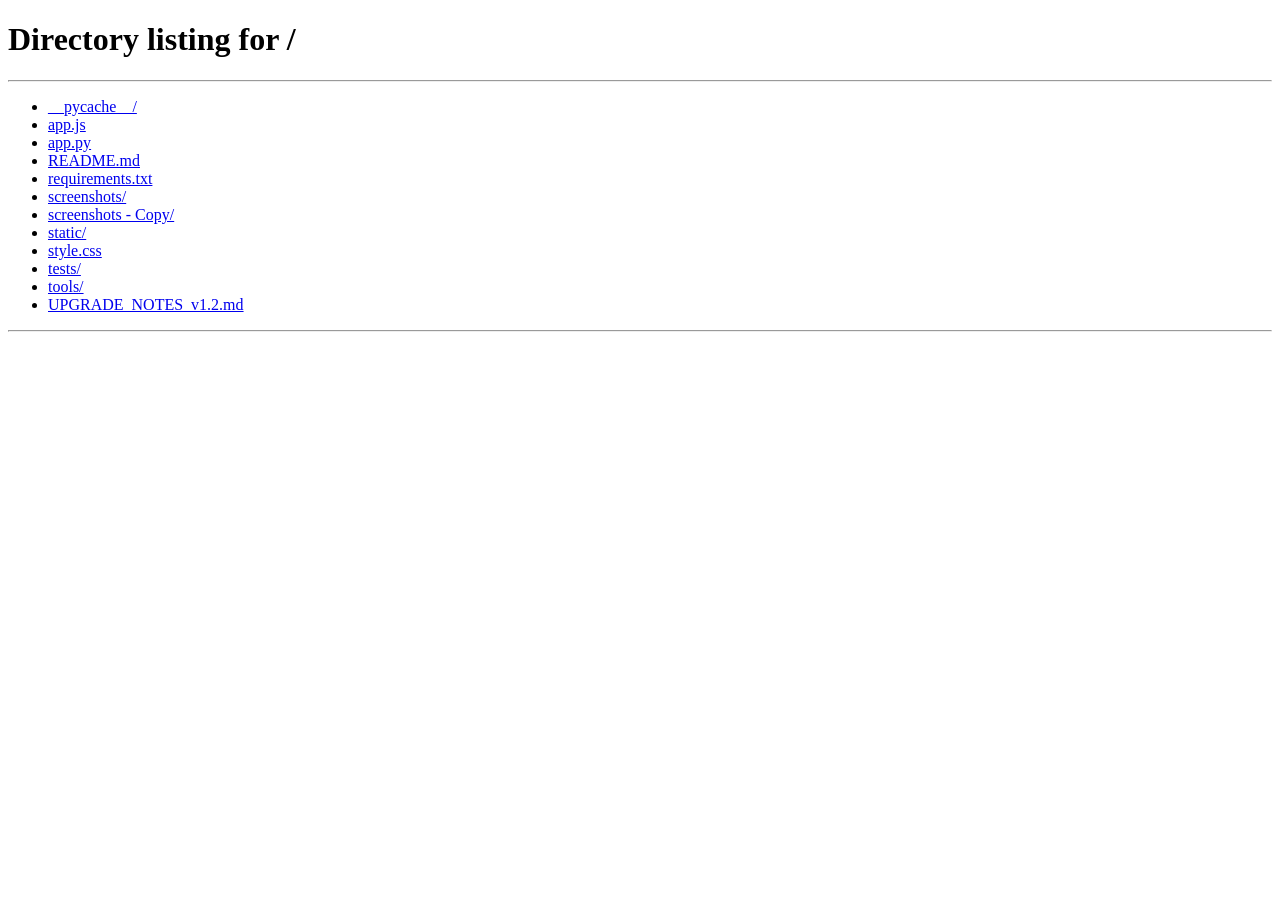
==== static/dashboard.html @ e19e3f77 "Add files via upload" ====
<!doctype html><html lang="en"><head><meta charset="utf-8"><meta name="viewport" content="width=device-width, initial-scale=1"><meta name="theme-color" content="#081b3a"><title>INTENSITY | Store Dashboard</title><link rel="stylesheet" href="/static/dashboard.css?v=2.0.0-test.4"></head><body>
<div class="layout"><aside class="sidebar"><div class="logo"><img src="/static/intensity-logo.png" alt="INTENSITY logo"><div><strong>INTENSITY</strong><small>STORE MANAGEMENT</small></div></div><div class="side-label">WORKSPACE</div><nav id="nav"><button class="active" data-tab="home">◈ <span>Overview</span></button><button data-tab="products">▣ <span>Products</span></button><button data-tab="sales">▤ <span>Record sale</span></button><button data-tab="credit">◫ <span>Customer credit</span></button><button data-tab="reports">▥ <span>Reports</span></button><button data-tab="staff" id="staff-tab">♙ <span>Staff</span></button></nav><div class="side-bottom"><div class="beta">SECURE TEST RELEASE · v2.0</div><button id="logout">↪ Sign out</button></div></aside>
<main><header><div><div class="eyebrow">YOUR PRIVATE WORKSPACE</div><h1 id="store-name">Store dashboard</h1><p id="subtitle">Inventory, sales, and credit — organized in one place.</p></div><div class="header-actions"><button type="button" id="theme-toggle" class="utility-button" aria-label="Switch to dark mode" title="Toggle light and dark mode">☾ <span>Dark mode</span></button><button type="button" id="mobile-logout" class="utility-button logout-action" title="Sign out">↪ <span>Sign out</span></button></div><div class="profile"><span class="avatar" id="role-avatar">·</span><div><strong id="role-label">Store member</strong><small id="owner-email">Verified account</small></div></div></header><div id="alert" role="status" aria-live="polite"></div>
<section id="home" class="pane"><div class="welcome"><div><div class="eyebrow">STORE OVERVIEW</div><h2>Good to see you again.</h2><p>Your store's data stays separate from every other business.</p></div><span class="welcome-art">↗</span></div><div class="metrics"><article><span>Today's cash sales</span><strong id="m-sales">PHP 0.00</strong><small id="m-trans">0 transactions</small></article><article><span>Total products</span><strong id="m-products">0</strong><small>Active product records</small></article><article><span>Low stock alerts</span><strong id="m-low">0</strong><small>Products needing attention</small></article><article><span>Outstanding credit</span><strong id="m-credit">PHP 0.00</strong><small>Customer balances</small></article></div><div class="panel"><h3>Low stock watchlist</h3><div id="low-list" class="empty">Loading…</div></div></section>
<section id="products" class="pane" hidden><div class="section-title"><div><h2>Products</h2><p>Add products and monitor stock quantities.</p></div></div><div class="panel"><h3>Add product</h3><form id="product-form" class="form-grid"><label>Product ID<input name="id" required maxlength="30" placeholder="P001"></label><label>Product name<input name="name" required maxlength="80" placeholder="Product name"></label><label>Category<input name="category" maxlength="40" placeholder="Groceries"></label><label>Selling price (PHP)<input name="price" type="number" step="0.01" min="0" required></label><label>Purchase cost (PHP)<input name="cost" type="number" step="0.01" min="0"></label><label>Initial quantity<input name="quantity" type="number" min="0" value="0" required></label><label>Low stock level<input name="reorder_level" type="number" min="0" value="10" required></label><label>Expiration (optional)<input name="expiration" type="date"></label><button class="primary">Add product</button></form></div><div class="panel"><h3>Inventory</h3><div class="table-scroll"><table><thead><tr><th>ID</th><th>Product</th><th>Price</th><th>Stock</th><th>Status</th><th>Restock</th></tr></thead><tbody id="product-rows"></tbody></table></div></div></section>
<section id="sales" class="pane" hidden><h2>Record a sale</h2><p class="muted">Cash sales automatically deduct inventory.</p><div class="panel"><form id="sale-form" class="form-grid"><label>Product<select name="product_id" id="sale-product" required></select></label><label>Quantity<input name="quantity" type="number" min="1" value="1" required></label><button class="primary">Record cash sale</button></form></div></section>
<section id="credit" class="pane" hidden><h2>Customer credit</h2><p class="muted">Record customer balances, charges, and payments.</p><div class="panel"><h3>Add customer</h3><form id="customer-form" class="form-grid"><label>Customer ID<input name="id" required maxlength="30" placeholder="C001"></label><label>Name<input name="name" required maxlength="80"></label><label>Contact<input name="contact" maxlength="40"></label><button class="primary">Add customer</button></form></div><div class="panel"><h3>Record charge or payment</h3><form id="credit-form" class="form-grid"><label>Customer<select name="customer_id" id="credit-customer" required></select></label><label>Transaction<select name="kind" id="credit-kind"><option value="charge">Charge product</option><option value="payment">Receive payment</option></select></label><label id="charge-field">Product<select name="product_id" id="credit-product"></select></label><label id="quantity-field">Quantity<input name="quantity" type="number" min="1" value="1"></label><label id="payment-field" hidden>Payment amount (PHP)<input name="amount" type="number" step="0.01" min="0.01"></label><button class="primary">Save transaction</button></form></div><div class="panel"><h3>Customer balances</h3><div id="customer-list"></div></div></section>
<section id="reports" class="pane" hidden><h2>Reports</h2><p class="muted">Recent cash sales for your store only.</p><div class="panel"><div class="table-scroll"><table><thead><tr><th>Product</th><th>Quantity</th><th>Amount</th><th>Date</th></tr></thead><tbody id="report-rows"></tbody></table></div><p class="muted">Latest 500 transactions. Exports and advanced reports will follow.</p></div></section>
<section id="staff" class="pane" hidden><h2>Staff management</h2><p class="muted">Only store owners can invite or remove staff. Create an invitation and privately send its link to your staff member. They verify their email and sign in; no invitation ID entry required.</p><div class="panel"><h3>Invite staff</h3><form id="staff-invite-form" class="form-grid"><label>Staff email<input name="email" type="email" required maxlength="254"></label><label>Role<select name="role"><option value="cashier">Cashier</option><option value="manager">Manager</option></select></label><button class="primary">Add staff invitation</button></form><p id="invite-result" class="muted"></p></div><div class="panel"><h3>Pending and previous invitations</h3><div id="staff-invitations"></div></div><div class="panel"><h3>Store members</h3><div id="staff-members"></div></div></section><footer>INTENSITY Inventory Management System · Test environment · Staff management test release; Super Admin access is not enabled.</footer></main></div><nav class="mobile-nav" id="mobile-nav"><button data-tab="home" class="active">Home</button><button data-tab="products">Products</button><button data-tab="sales">Sell</button><button data-tab="credit">Credit</button><button data-tab="reports">Reports</button></nav><script src="/static/dashboard.js?v=2.0.0-test.7b11"></script></body></html>
---- static/dashboard.css ----
*{box-sizing:border-box}html,body{margin:0;font-family:Inter,system-ui,-apple-system,"Segoe UI",Arial,sans-serif;color:#142747;background:#f5f8fe}button,input,select{font:inherit}button{cursor:pointer}.layout{display:grid;grid-template-columns:250px minmax(0,1fr);min-height:100vh}.sidebar{background:linear-gradient(160deg,#061631,#0a2856);color:white;padding:24px 16px;display:flex;flex-direction:column;position:sticky;top:0;height:100vh}.logo{display:flex;align-items:center;gap:10px;padding:0 8px 32px}.logo img{width:46px;height:46px;object-fit:contain;background:white;border-radius:10px}.logo strong{font-size:17px;letter-spacing:.13em}.logo small{display:block;color:#94b5df;font-size:9px;letter-spacing:.08em;margin-top:3px}.side-label,.eyebrow{color:#2ac9fa;font-weight:800;letter-spacing:.15em;font-size:10px}.side-label{padding:0 16px;margin-bottom:13px;color:#799bc6}.sidebar nav{display:grid;gap:5px}.sidebar nav button,.side-bottom button{background:none;border:0;color:#a6bfdf;padding:13px 15px;text-align:left;border-radius:11px;font-size:14px}.sidebar nav button span{margin-left:10px}.sidebar nav button.active,.sidebar nav button:hover{background:#13539d;color:white}.side-bottom{margin-top:auto;display:grid;gap:12px}.beta{font-size:10px;letter-spacing:.07em;color:#73c8ff;padding:12px}main{padding:30px clamp(20px,4vw,56px);max-width:1500px;width:100%;margin:auto}header{display:flex;justify-content:space-between;align-items:center;gap:16px;margin-bottom:28px}header h1{font-size:clamp(26px,3vw,36px);letter-spacing:-.05em;margin:7px 0 4px}header p,.muted,.section-title p{color:#7b8ba4;font-size:13px}header p{margin:0}.profile{display:flex;align-items:center;gap:10px}.profile strong,.profile small{display:block}.profile strong{font-size:12px}.profile small{font-size:11px;color:#8491a8}.avatar{background:#dceeff;color:#0a65c9;padding:12px 15px;border-radius:50%;font-weight:900}.welcome{background:linear-gradient(110deg,#073a86,#0b8fe6);border-radius:20px;padding:30px 34px;color:white;display:flex;justify-content:space-between;align-items:center;box-shadow:0 10px 25px #0c5db71c}.welcome .eyebrow{color:#8beaff}.welcome h2{font-size:28px;letter-spacing:-.045em;margin:9px 0}.welcome p{font-size:13px;color:#c5e5ff}.welcome-art{font-size:100px;color:#ffffff2e}.metrics{display:grid;grid-template-columns:repeat(4,minmax(0,1fr));gap:15px;margin:20px 0}.metrics article,.panel{background:white;border:1px solid #e5edf8;border-radius:15px;padding:21px;box-shadow:0 5px 24px #17477a08}.metrics article span,.metrics article small{display:block;color:#7c8da5;font-size:12px}.metrics article strong{display:block;font-size:clamp(19px,2.1vw,28px);margin:15px 0;color:#0c2d63}.panel{margin:18px 0}.panel h3{font-size:16px;margin:0 0 19px}.section-title h2,.pane>h2{margin:0 0 5px;font-size:26px}.section-title p{margin:0 0 18px}.form-grid{display:grid;grid-template-columns:repeat(2,minmax(0,1fr));gap:16px}.form-grid label{font-size:12px;font-weight:750;color:#334d71}.form-grid input,.form-grid select{display:block;width:100%;padding:12px;margin-top:8px;border:1px solid #d8e3f2;border-radius:9px;background:#fff;color:#183354;outline:none}.form-grid input:focus,.form-grid select:focus{border-color:#0b8de8;box-shadow:0 0 0 3px #008cff16}.primary{align-self:end;border:0;border-radius:9px;padding:13px 20px;background:linear-gradient(100deg,#095bc7,#0c9ef1);color:white;font-weight:800}.table-scroll{overflow-x:auto}table{border-collapse:collapse;width:100%;font-size:13px;text-align:left}th,td{padding:13px;border-bottom:1px solid #e8eef7}th{color:#72829b;font-size:11px;text-transform:uppercase;letter-spacing:.06em}td button{background:#e9f3ff;border:0;color:#095fc2;border-radius:8px;padding:7px 10px;font-weight:700}.empty{color:#7b8ba4;font-size:13px}#alert:not(:empty){background:#e6f3ff;color:#14589d;border-left:3px solid #0c91f0;border-radius:8px;padding:12px 16px;font-size:13px;margin-bottom:18px}.status{color:#0c6b9d;font-weight:700}footer{margin:35px 0 12px;font-size:11px;color:#95a2b7}.mobile-nav{display:none}#customer-list>div,#low-list>div{padding:11px 0;border-bottom:1px solid #edf1f7;display:flex;justify-content:space-between;gap:10px;font-size:13px}@media(max-width:1100px){.metrics{grid-template-columns:repeat(2,1fr)}}@media(max-width:780px){.layout{display:block}.sidebar{display:none}main{padding:24px 16px 100px}header{align-items:flex-start}.profile{display:none}.metrics{gap:10px}.metrics article{padding:16px}.welcome{padding:24px}.welcome-art{display:none}.form-grid{grid-template-columns:1fr}.mobile-nav{position:fixed;bottom:0;left:0;right:0;display:grid;grid-template-columns:repeat(5,1fr);background:#071c3d;padding:9px 5px max(9px,env(safe-area-inset-bottom));z-index:20}.mobile-nav button{border:0;background:none;color:#b1c6e2;padding:10px 2px;font-size:11px}.mobile-nav button.active{color:#40d5ff;font-weight:800}}[hidden]{display:none!important}

/* Step 7A: accessible theme and always-visible mobile account controls */
.header-actions{display:flex;align-items:center;gap:9px;margin-left:auto}
.utility-button{display:inline-flex;align-items:center;justify-content:center;gap:7px;padding:10px 13px;border-radius:11px;border:1px solid #d8e3f2;background:#fff;color:#154478;font-weight:700;font-size:12px;white-space:nowrap}
.utility-button:focus-visible,.mobile-nav button:focus-visible{outline:3px solid #2bbafc;outline-offset:2px}
.logout-action{display:none}
:root[data-theme="dark"]{color-scheme:dark}
:root[data-theme="dark"] body{background:#0b1426;color:#e5eefc}
:root[data-theme="dark"] main{color:#e5eefc}
:root[data-theme="dark"] header p,:root[data-theme="dark"] .muted,:root[data-theme="dark"] .section-title p{color:#9daecb}
:root[data-theme="dark"] .metrics article,:root[data-theme="dark"] .panel{background:#15243b;border-color:#30425e;box-shadow:none}
:root[data-theme="dark"] .metrics article strong{color:#f2f7ff}
:root[data-theme="dark"] .metrics article span,:root[data-theme="dark"] .metrics article small,:root[data-theme="dark"] .empty{color:#a6b6d1}
:root[data-theme="dark"] .form-grid label{color:#d7e6fa}
:root[data-theme="dark"] .form-grid input,:root[data-theme="dark"] .form-grid select{background:#0d1c32;color:#eaf3ff;border-color:#3a5070}
:root[data-theme="dark"] .form-grid input::placeholder{color:#899ab4}
:root[data-theme="dark"] th{color:#aabbd6}
:root[data-theme="dark"] td,:root[data-theme="dark"] th{border-color:#30425e}
:root[data-theme="dark"] td button{background:#213e61;color:#99d7ff}
:root[data-theme="dark"] #customer-list>div,:root[data-theme="dark"] #low-list>div{border-color:#30425e}
:root[data-theme="dark"] .utility-button{background:#192d49;color:#d5eaff;border-color:#385274}
:root[data-theme="dark"] .avatar{background:#224263;color:#8bcfff}
:root[data-theme="dark"] .profile small,:root[data-theme="dark"] footer{color:#9eafca}
:root[data-theme="dark"] #alert:not(:empty){background:#15395c;color:#c5eaff;border-color:#32b4fa}
@media(max-width:780px){
  header{flex-wrap:wrap;gap:12px;margin-bottom:22px}
  header>div:first-child{width:100%}
  .header-actions{width:100%;justify-content:flex-end;order:2}
  .logout-action{display:inline-flex}
  .utility-button{padding:10px 12px;min-height:42px}
  main{padding-top:20px}
}

.staff-row{display:flex;align-items:center;flex-wrap:wrap;gap:10px;padding:12px 0;border-bottom:1px solid #ccd7e5;overflow-wrap:anywhere}.staff-row span{flex:1;min-width:170px}.staff-row button{padding:8px 12px;border-radius:8px} :root[data-theme='dark'] .staff-row{border-color:#30425e}
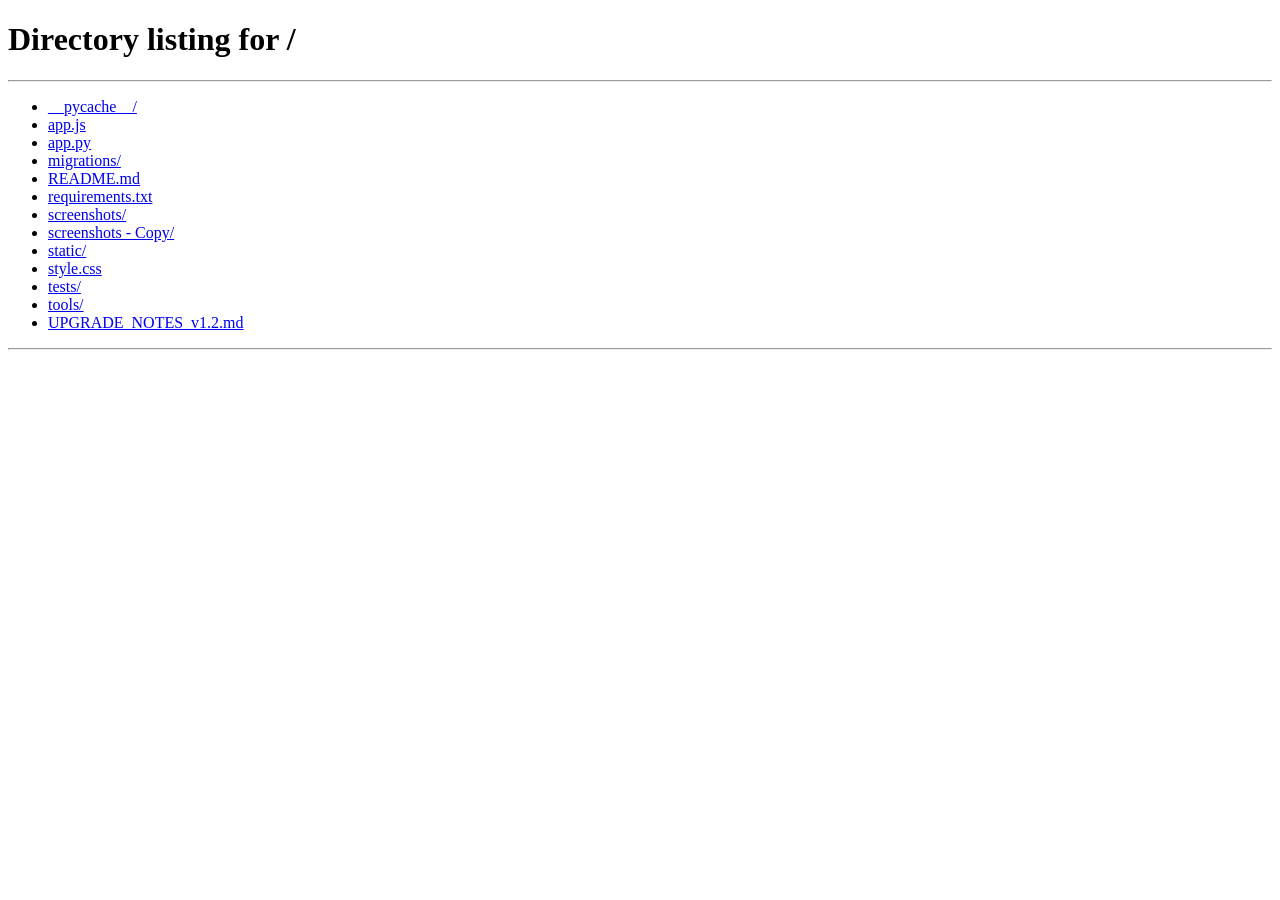
==== commit ed71ac03: "Add files via upload" ====
--- a/static/dashboard.html
+++ b/static/dashboard.html
@@ -1,9 +1,10 @@
-<!doctype html><html lang="en"><head><meta charset="utf-8"><meta name="viewport" content="width=device-width, initial-scale=1"><meta name="theme-color" content="#081b3a"><title>INTENSITY | Store Dashboard</title><link rel="stylesheet" href="/static/dashboard.css?v=2.0.0-test.4"></head><body>
-<div class="layout"><aside class="sidebar"><div class="logo"><img src="/static/intensity-logo.png" alt="INTENSITY logo"><div><strong>INTENSITY</strong><small>STORE MANAGEMENT</small></div></div><div class="side-label">WORKSPACE</div><nav id="nav"><button class="active" data-tab="home">◈ <span>Overview</span></button><button data-tab="products">▣ <span>Products</span></button><button data-tab="sales">▤ <span>Record sale</span></button><button data-tab="credit">◫ <span>Customer credit</span></button><button data-tab="reports">▥ <span>Reports</span></button><button data-tab="staff" id="staff-tab">♙ <span>Staff</span></button></nav><div class="side-bottom"><div class="beta">SECURE TEST RELEASE · v2.0</div><button id="logout">↪ Sign out</button></div></aside>
+<!doctype html><html lang="en"><head><meta charset="utf-8"><meta name="viewport" content="width=device-width, initial-scale=1"><meta name="theme-color" content="#081b3a"><title>INTENSITY | Store Dashboard</title><link rel="stylesheet" href="/static/dashboard.css?v=2.0.0"></head><body>
+<div class="layout"><aside class="sidebar"><div class="logo"><img src="/static/intensity-logo.png" alt="INTENSITY logo"><div><strong>INTENSITY</strong><small>STORE MANAGEMENT</small></div></div><div class="side-label">WORKSPACE</div><nav id="nav"><button class="active" data-tab="home">◈ <span>Overview</span></button><button data-tab="products">▣ <span>Products</span></button><button data-tab="sales">▤ <span>Record sale</span></button><button data-tab="credit">◫ <span>Customer credit</span></button><button data-tab="reports">▥ <span>Reports</span></button><button data-tab="history">◷ <span>Inventory history</span></button><button data-tab="staff" id="staff-tab">♙ <span>Staff</span></button></nav><div class="side-bottom"><div class="beta">INTENSITY v2.0 · PRODUCTION</div><button id="logout">↪ Sign out</button></div></aside>
 <main><header><div><div class="eyebrow">YOUR PRIVATE WORKSPACE</div><h1 id="store-name">Store dashboard</h1><p id="subtitle">Inventory, sales, and credit — organized in one place.</p></div><div class="header-actions"><button type="button" id="theme-toggle" class="utility-button" aria-label="Switch to dark mode" title="Toggle light and dark mode">☾ <span>Dark mode</span></button><button type="button" id="mobile-logout" class="utility-button logout-action" title="Sign out">↪ <span>Sign out</span></button></div><div class="profile"><span class="avatar" id="role-avatar">·</span><div><strong id="role-label">Store member</strong><small id="owner-email">Verified account</small></div></div></header><div id="alert" role="status" aria-live="polite"></div>
 <section id="home" class="pane"><div class="welcome"><div><div class="eyebrow">STORE OVERVIEW</div><h2>Good to see you again.</h2><p>Your store's data stays separate from every other business.</p></div><span class="welcome-art">↗</span></div><div class="metrics"><article><span>Today's cash sales</span><strong id="m-sales">PHP 0.00</strong><small id="m-trans">0 transactions</small></article><article><span>Total products</span><strong id="m-products">0</strong><small>Active product records</small></article><article><span>Low stock alerts</span><strong id="m-low">0</strong><small>Products needing attention</small></article><article><span>Outstanding credit</span><strong id="m-credit">PHP 0.00</strong><small>Customer balances</small></article></div><div class="panel"><h3>Low stock watchlist</h3><div id="low-list" class="empty">Loading…</div></div></section>
-<section id="products" class="pane" hidden><div class="section-title"><div><h2>Products</h2><p>Add products and monitor stock quantities.</p></div></div><div class="panel"><h3>Add product</h3><form id="product-form" class="form-grid"><label>Product ID<input name="id" required maxlength="30" placeholder="P001"></label><label>Product name<input name="name" required maxlength="80" placeholder="Product name"></label><label>Category<input name="category" maxlength="40" placeholder="Groceries"></label><label>Selling price (PHP)<input name="price" type="number" step="0.01" min="0" required></label><label>Purchase cost (PHP)<input name="cost" type="number" step="0.01" min="0"></label><label>Initial quantity<input name="quantity" type="number" min="0" value="0" required></label><label>Low stock level<input name="reorder_level" type="number" min="0" value="10" required></label><label>Expiration (optional)<input name="expiration" type="date"></label><button class="primary">Add product</button></form></div><div class="panel"><h3>Inventory</h3><div class="table-scroll"><table><thead><tr><th>ID</th><th>Product</th><th>Price</th><th>Stock</th><th>Status</th><th>Restock</th></tr></thead><tbody id="product-rows"></tbody></table></div></div></section>
+<section id="products" class="pane" hidden><div class="section-title"><div><h2>Products</h2><p>Add products and monitor stock quantities.</p></div></div><div class="panel"><h3>Add product</h3><form id="product-form" class="form-grid"><label>Product ID<input name="id" required maxlength="30" placeholder="P001"></label><label>Product name<input name="name" required maxlength="80" placeholder="Product name"></label><label>Category<input name="category" maxlength="40" placeholder="Groceries"></label><label>Selling price (PHP)<input name="price" type="number" step="0.01" min="0" required></label><label>Purchase cost (PHP)<input name="cost" type="number" step="0.01" min="0"></label><label>Initial quantity<input name="quantity" type="number" min="0" value="0" required></label><label>Low stock level<input name="reorder_level" type="number" min="0" value="10" required></label><label>Expiration (optional)<input name="expiration" type="date"></label><button class="primary">Add product</button></form></div><div class="panel" id="edit-product-panel" hidden><h3>Edit product details</h3><p id="edit-product-id" class="muted"></p><p class="muted">Stock quantity is managed separately through Restock, Sales, and authorized Stock Adjustment.</p><form id="edit-product-form" class="form-grid"><label>Product name<input name="name" required maxlength="80"></label><label>Category<input name="category" maxlength="40"></label><label>Selling price (PHP)<input name="price" type="number" step="0.01" min="0" required></label><label>Purchase cost (PHP)<input name="cost" type="number" step="0.01" min="0"></label><label>Low stock level<input name="reorder_level" type="number" min="0" required></label><label>Expiration (optional)<input name="expiration" type="date"></label><button class="primary" type="submit">Save changes</button><button id="cancel-product-edit" type="button">Cancel</button></form></div><div class="panel" id="adjust-stock-panel" hidden><h3>Adjust stock</h3><p class="muted">Only Owners and Managers may correct physical stock. Every change is recorded in Inventory History.</p><p id="adjust-stock-product" class="muted"></p><form id="adjust-stock-form" class="form-grid"><label>Current stock<input id="adjust-stock-current" type="number" readonly></label><label>New stock quantity<input name="new_quantity" type="number" min="0" step="1" required></label><label>Reason for adjustment<textarea name="reason" maxlength="500" rows="3" required placeholder="e.g. Damaged items or physical count correction"></textarea></label><button class="primary" type="submit" id="adjust-stock-submit">Confirm adjustment</button><button type="button" id="cancel-stock-adjust">Cancel</button></form></div><div class="panel"><h3>Inventory</h3><div class="inventory-controls"><label>Search products<input id="inventory-search" type="search" placeholder="Search product ID or name" autocomplete="off"></label><label>Category<select id="inventory-category"><option value="">All categories</option></select></label><label>Stock status<select id="inventory-stock"><option value="all">All stock levels</option><option value="low">Low stock</option><option value="out">Out of stock</option><option value="available">In stock</option></select></label><label>Sort by<select id="inventory-sort"><option value="name">Name (A–Z)</option><option value="name-desc">Name (Z–A)</option><option value="price-asc">Price (low to high)</option><option value="price-desc">Price (high to low)</option><option value="stock-asc">Stock (low to high)</option><option value="stock-desc">Stock (high to low)</option></select></label></div><p id="inventory-count" class="muted" role="status" aria-live="polite"></p><div class="table-scroll"><table><thead><tr><th>ID</th><th>Product</th><th>Price</th><th>Stock</th><th>Status</th><th>Actions</th></tr></thead><tbody id="product-rows"></tbody></table></div><p id="inventory-empty" class="muted" hidden>No matching products found.</p></div></section>
 <section id="sales" class="pane" hidden><h2>Record a sale</h2><p class="muted">Cash sales automatically deduct inventory.</p><div class="panel"><form id="sale-form" class="form-grid"><label>Product<select name="product_id" id="sale-product" required></select></label><label>Quantity<input name="quantity" type="number" min="1" value="1" required></label><button class="primary">Record cash sale</button></form></div></section>
 <section id="credit" class="pane" hidden><h2>Customer credit</h2><p class="muted">Record customer balances, charges, and payments.</p><div class="panel"><h3>Add customer</h3><form id="customer-form" class="form-grid"><label>Customer ID<input name="id" required maxlength="30" placeholder="C001"></label><label>Name<input name="name" required maxlength="80"></label><label>Contact<input name="contact" maxlength="40"></label><button class="primary">Add customer</button></form></div><div class="panel"><h3>Record charge or payment</h3><form id="credit-form" class="form-grid"><label>Customer<select name="customer_id" id="credit-customer" required></select></label><label>Transaction<select name="kind" id="credit-kind"><option value="charge">Charge product</option><option value="payment">Receive payment</option></select></label><label id="charge-field">Product<select name="product_id" id="credit-product"></select></label><label id="quantity-field">Quantity<input name="quantity" type="number" min="1" value="1"></label><label id="payment-field" hidden>Payment amount (PHP)<input name="amount" type="number" step="0.01" min="0.01"></label><button class="primary">Save transaction</button></form></div><div class="panel"><h3>Customer balances</h3><div id="customer-list"></div></div></section>
 <section id="reports" class="pane" hidden><h2>Reports</h2><p class="muted">Recent cash sales for your store only.</p><div class="panel"><div class="table-scroll"><table><thead><tr><th>Product</th><th>Quantity</th><th>Amount</th><th>Date</th></tr></thead><tbody id="report-rows"></tbody></table></div><p class="muted">Latest 500 transactions. Exports and advanced reports will follow.</p></div></section>
-<section id="staff" class="pane" hidden><h2>Staff management</h2><p class="muted">Only store owners can invite or remove staff. Create an invitation and privately send its link to your staff member. They verify their email and sign in; no invitation ID entry required.</p><div class="panel"><h3>Invite staff</h3><form id="staff-invite-form" class="form-grid"><label>Staff email<input name="email" type="email" required maxlength="254"></label><label>Role<select name="role"><option value="cashier">Cashier</option><option value="manager">Manager</option></select></label><button class="primary">Add staff invitation</button></form><p id="invite-result" class="muted"></p></div><div class="panel"><h3>Pending and previous invitations</h3><div id="staff-invitations"></div></div><div class="panel"><h3>Store members</h3><div id="staff-members"></div></div></section><footer>INTENSITY Inventory Management System · Test environment · Staff management test release; Super Admin access is not enabled.</footer></main></div><nav class="mobile-nav" id="mobile-nav"><button data-tab="home" class="active">Home</button><button data-tab="products">Products</button><button data-tab="sales">Sell</button><button data-tab="credit">Credit</button><button data-tab="reports">Reports</button></nav><script src="/static/dashboard.js?v=2.0.0-test.7b11"></script></body></html>
+<section id="history" class="pane" hidden><div class="section-title"><div><h2>Inventory history</h2><p>Stock in, stock out, and adjustments for your store only. Showing the latest 200 movements.</p></div></div><div class="panel"><div class="history-controls"><label>Search product<input id="history-search" type="search" placeholder="Product ID or name"></label><label>Transaction type<select id="history-type"><option value="">All transactions</option><option value="STOCK_IN">Stock in</option><option value="STOCK_OUT">Stock out</option><option value="ADJUSTMENT">Adjustment</option></select></label><label>From date<input id="history-from" type="date"></label><label>To date<input id="history-to" type="date"></label><button type="button" id="history-refresh">Refresh</button><button type="button" id="history-export" title="Export filtered rows from the latest 200 transactions">Download CSV</button></div><p class="muted" id="history-count" aria-live="polite">Loading history…</p><div class="table-scroll"><table><thead><tr><th>Date / time</th><th>Product</th><th>Type</th><th>Before</th><th>Change</th><th>After</th><th>Performed by (user ID)</th><th>Remarks</th></tr></thead><tbody id="history-rows"></tbody></table></div><p class="muted" id="history-empty" hidden>No matching transactions found.</p></div></section>
+<section id="staff" class="pane" hidden><h2>Staff management</h2><p class="muted">Only store owners can invite or remove staff. Create an invitation and privately send its link to your staff member. They verify their email and sign in; no invitation ID entry required.</p><div class="panel"><h3>Invite staff</h3><form id="staff-invite-form" class="form-grid"><label>Staff email<input name="email" type="email" required maxlength="254"></label><label>Role<select name="role"><option value="cashier">Cashier</option><option value="manager">Manager</option></select></label><button class="primary">Add staff invitation</button></form><p id="invite-result" class="muted"></p></div><div class="panel"><h3>Pending and previous invitations</h3><div id="staff-invitations"></div></div><div class="panel"><h3>Store members</h3><div id="staff-members"></div></div></section><footer>INTENSITY Inventory Management System · Version 2.0.0</footer></main></div><nav class="mobile-nav" id="mobile-nav"><button data-tab="home" class="active">Home</button><button data-tab="products">Products</button><button data-tab="sales">Sell</button><button data-tab="credit">Credit</button><button data-tab="reports">Reports</button><button data-tab="history">History</button></nav><script src="/static/dashboard.js?v=2.0.0"></script></body></html>
--- a/static/dashboard.css
+++ b/static/dashboard.css
@@ -33,3 +33,27 @@
 }
 
 .staff-row{display:flex;align-items:center;flex-wrap:wrap;gap:10px;padding:12px 0;border-bottom:1px solid #ccd7e5;overflow-wrap:anywhere}.staff-row span{flex:1;min-width:170px}.staff-row button{padding:8px 12px;border-radius:8px} :root[data-theme='dark'] .staff-row{border-color:#30425e}
+
+/* Inventory search and filter controls — v2 test only */
+.inventory-controls{display:grid;grid-template-columns:repeat(4,minmax(0,1fr));gap:12px;margin:14px 0}
+.inventory-controls label{display:flex;flex-direction:column;gap:6px;font-size:.85rem;font-weight:600}
+.inventory-controls input,.inventory-controls select{width:100%;min-width:0;box-sizing:border-box;padding:10px;border:1px solid #c4cedd;border-radius:8px;background:var(--surface,#fff);color:inherit}
+#inventory-count{margin:6px 0 12px}
+@media(max-width:900px){.inventory-controls{grid-template-columns:repeat(2,minmax(0,1fr))}}
+@media(max-width:520px){.inventory-controls{grid-template-columns:1fr}}
+
+/* Inventory history — test branch only */
+.history-controls{display:grid;grid-template-columns:repeat(4,minmax(0,1fr)) auto auto;gap:12px;align-items:end;margin-bottom:12px}
+.history-controls label{display:flex;flex-direction:column;gap:6px;font-size:.85rem;font-weight:600}
+.history-controls input,.history-controls select{width:100%;min-width:0;box-sizing:border-box;padding:10px;border:1px solid #c4cedd;border-radius:8px;background:var(--surface,#fff);color:inherit}
+.history-controls button{min-height:40px}
+.history-positive{color:#159b68;font-weight:700}.history-negative{color:#e16666;font-weight:700}
+#history .table-scroll{overflow-x:auto}#history table{min-width:850px}
+@media(max-width:950px){.history-controls{grid-template-columns:repeat(2,minmax(0,1fr))}}
+@media(max-width:520px){.history-controls{grid-template-columns:1fr}}
+
+/* Owner / Manager stock adjustments */
+.adjust-stock-action{margin-left:8px}
+#adjust-stock-panel textarea{width:100%;box-sizing:border-box;min-height:84px;padding:10px;border:1px solid #c4cedd;border-radius:8px;background:var(--surface,#fff);color:inherit;font:inherit}
+:root[data-theme="dark"] #adjust-stock-panel textarea{background:#0d1c32;color:#eaf3ff;border-color:#3a5070}
+#adjust-stock-panel[hidden]{display:none}
